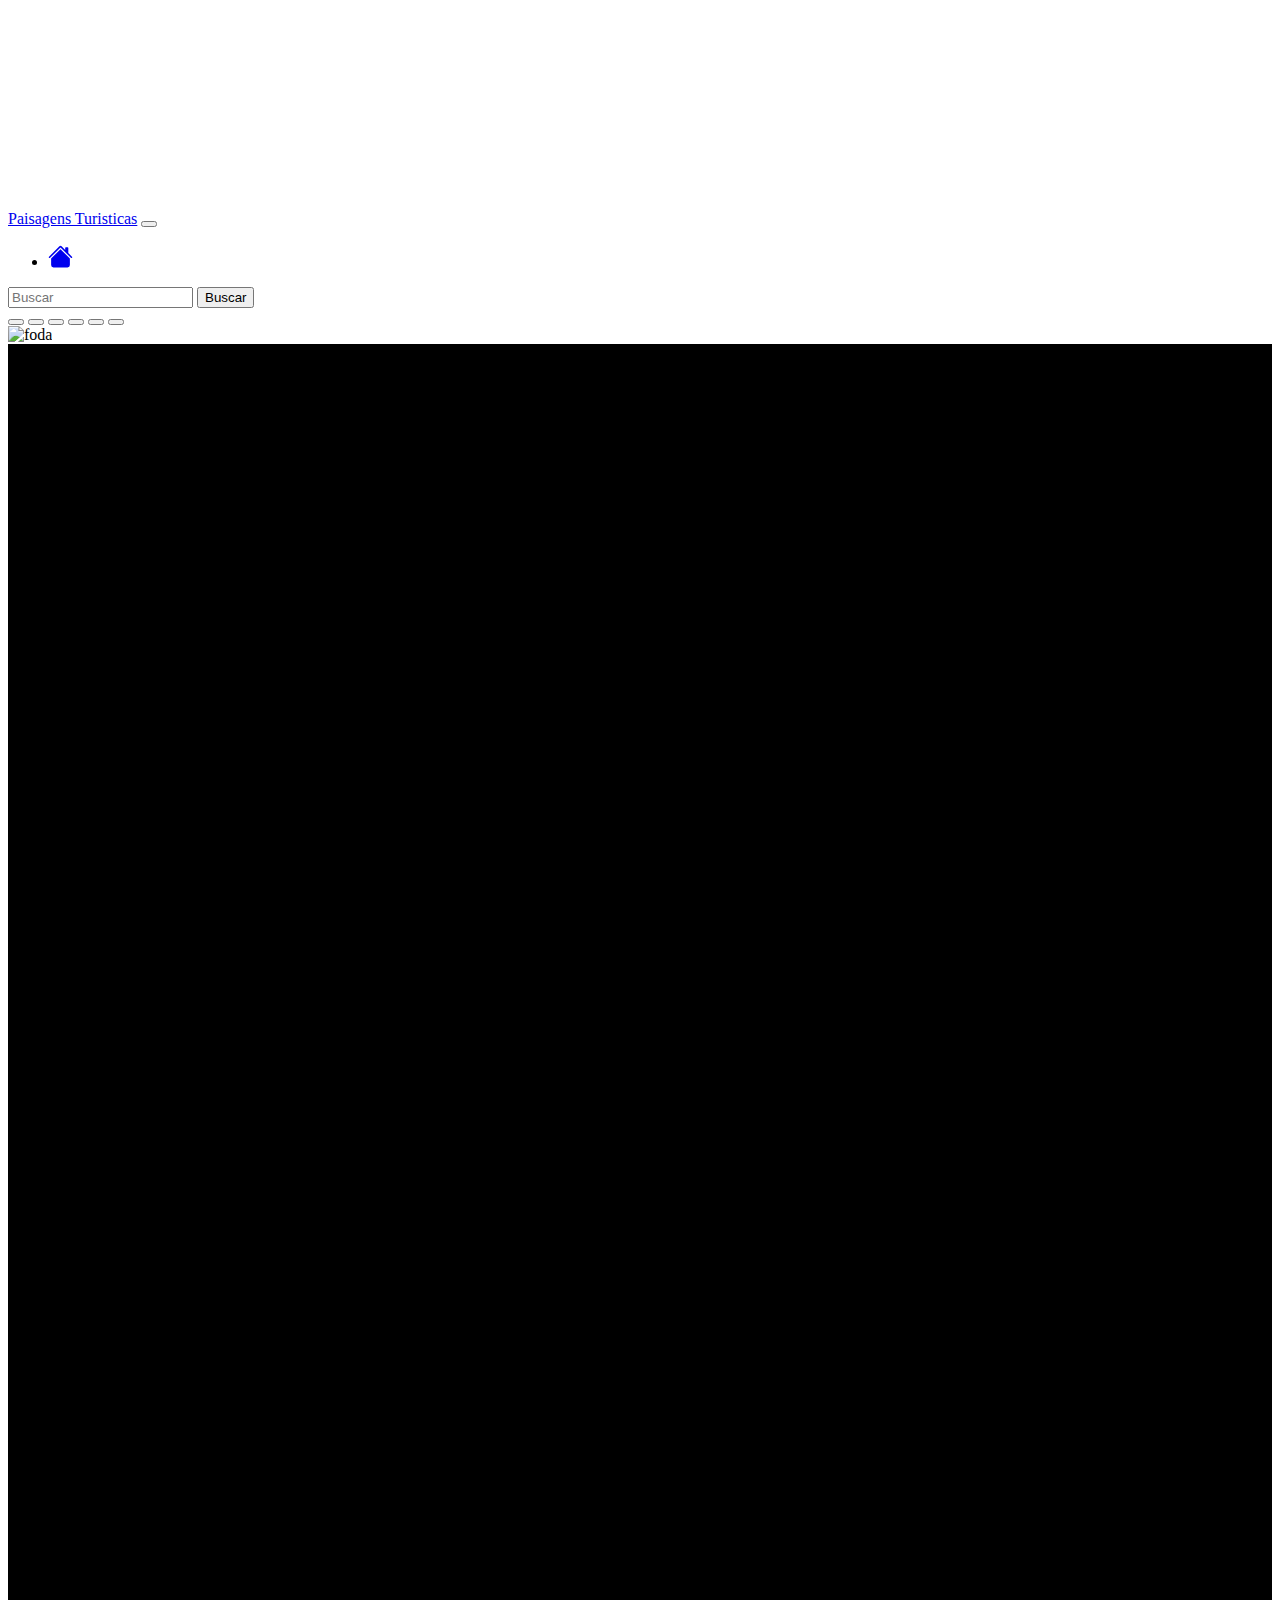
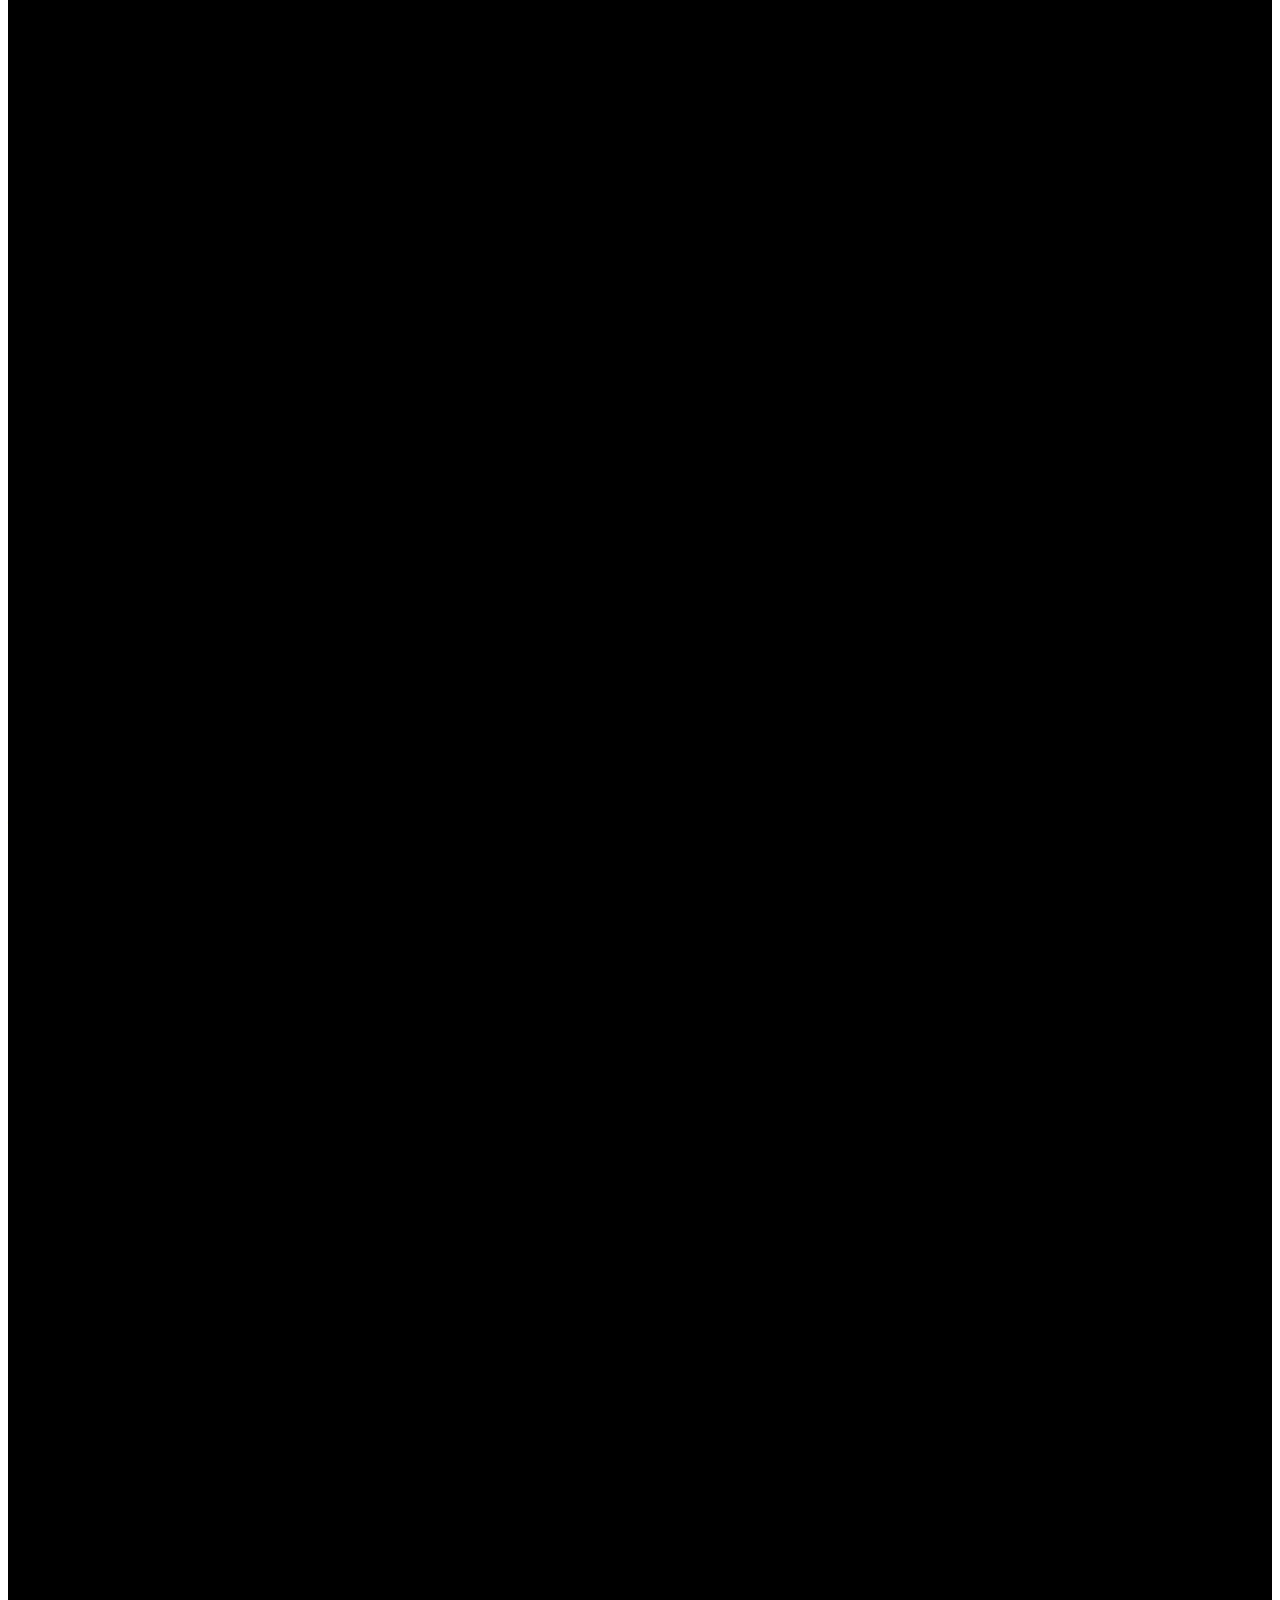
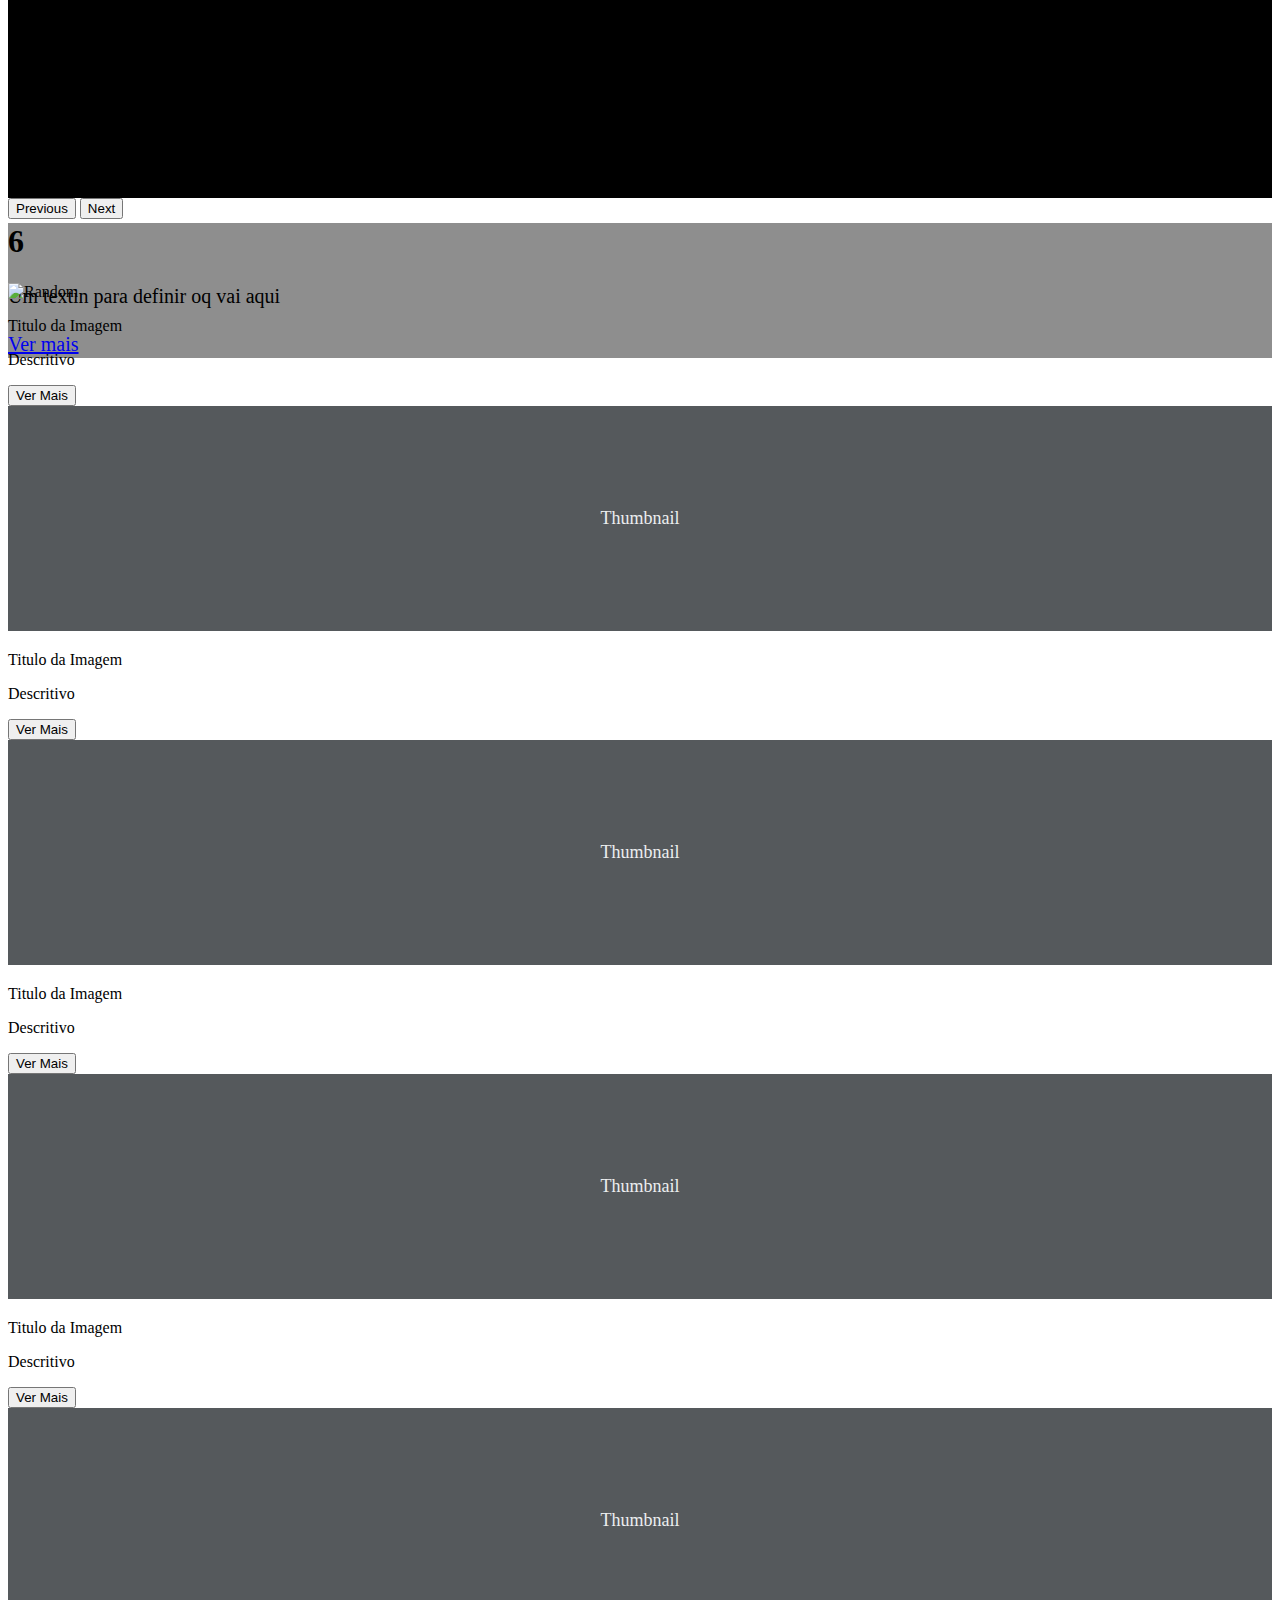
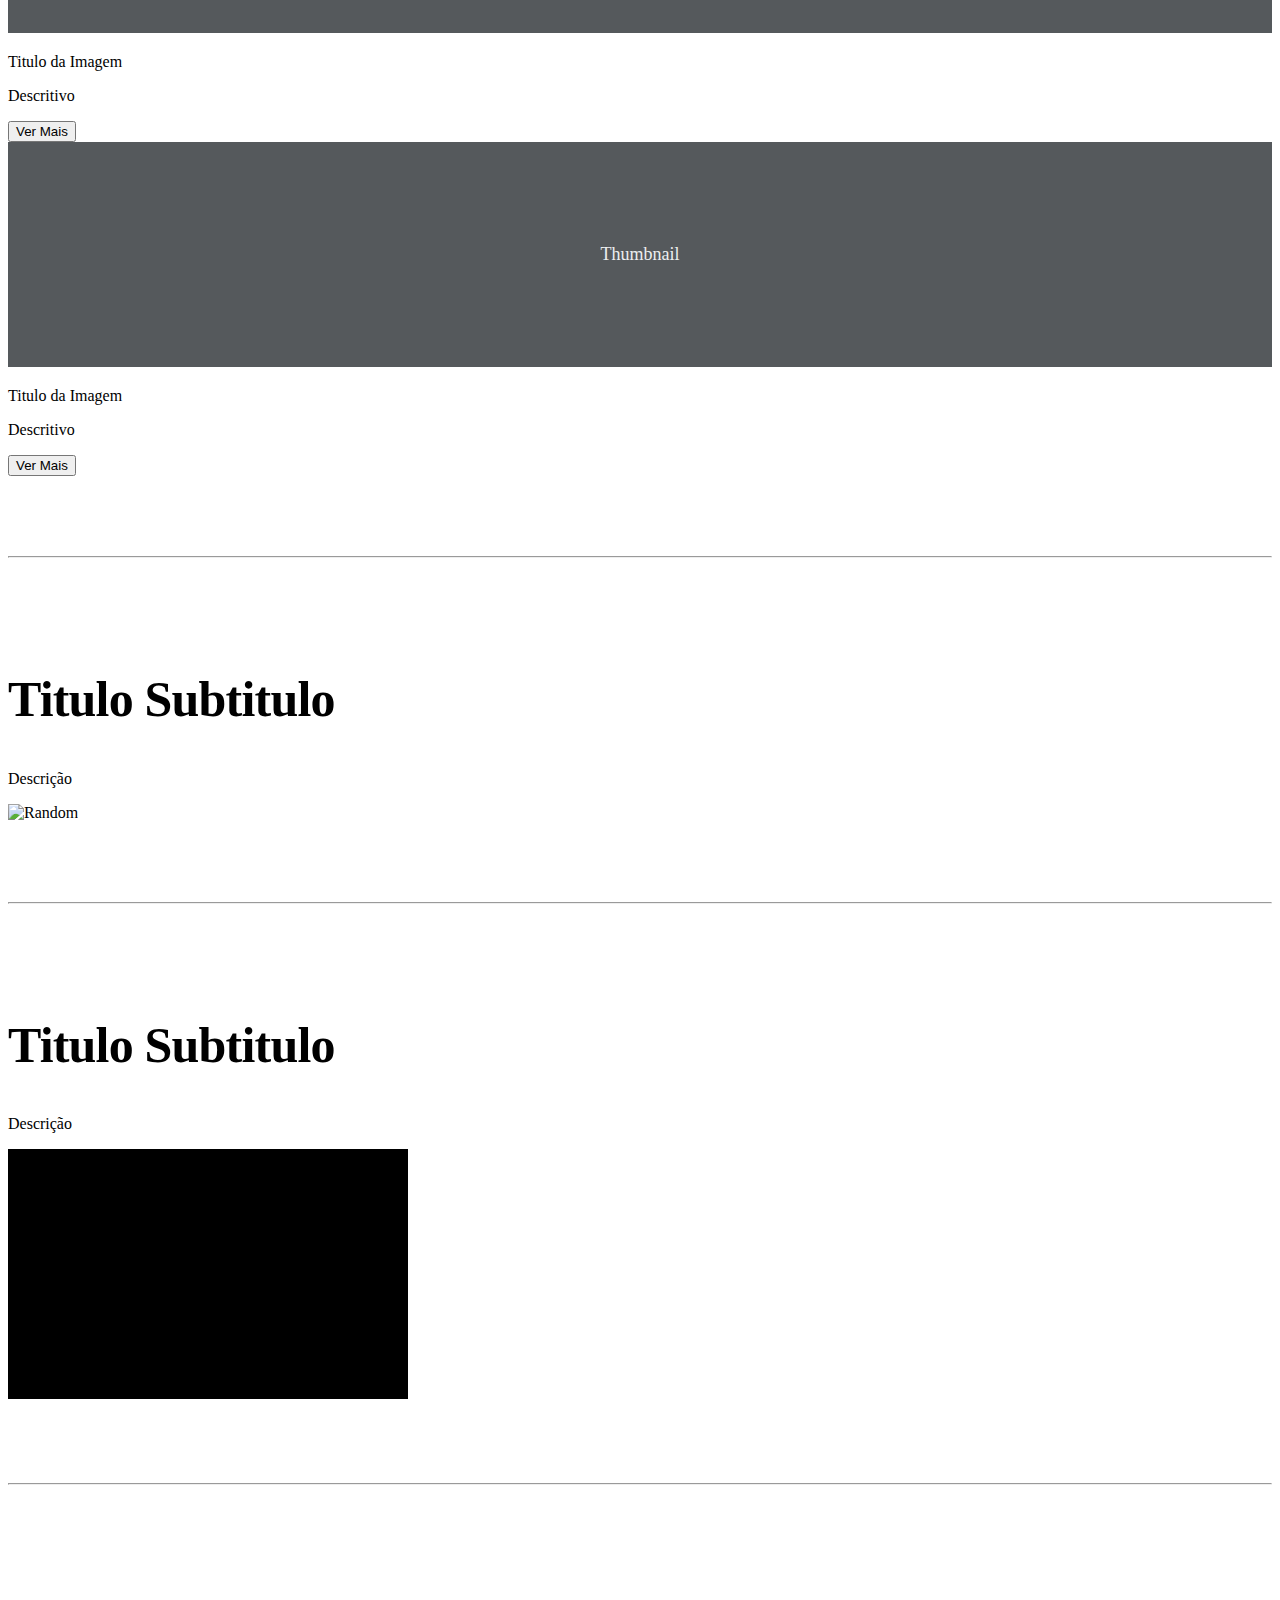
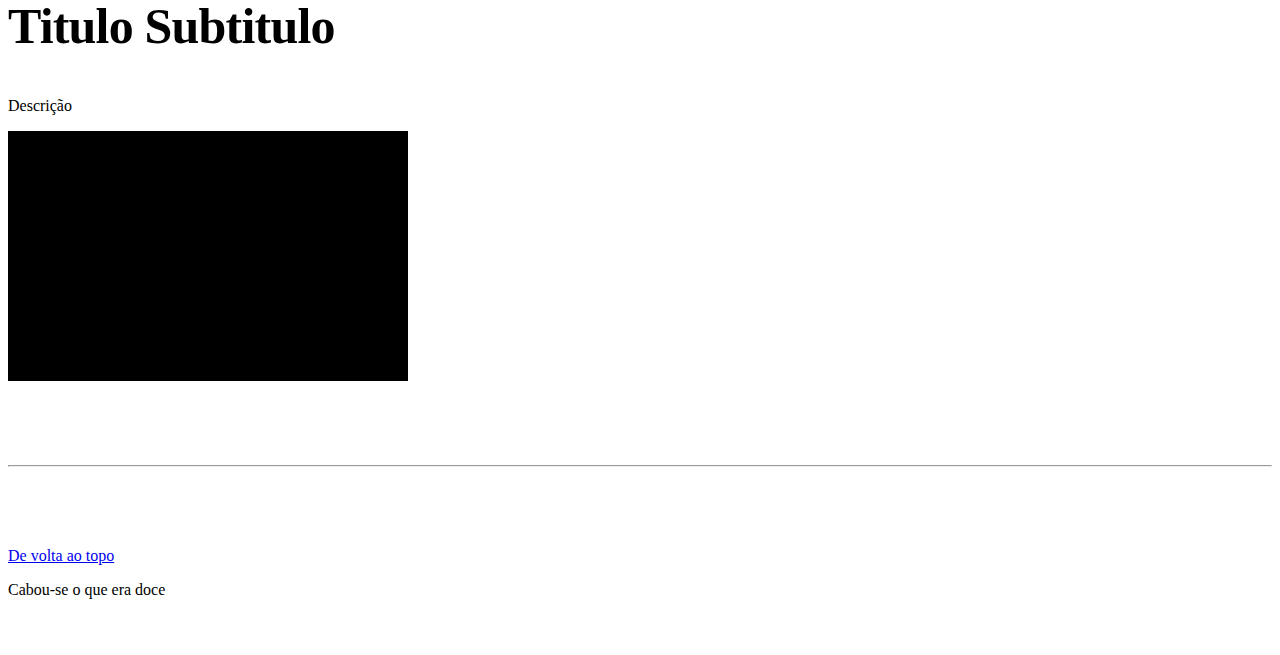
==== index.html @ 3bf76851 "Primeiro Commit" ====
<!doctype html>
<html lang="pt-br" data-bs-theme="auto">
  <head><script src="../assets/js/color-modes.js"></script>

    <meta charset="utf-8">
    <meta http-equiv="X-UA-Compatible" content="IE=edge">
    <meta name="viewport" content="width=device-width, initial-scale=1">
    <title>Belas Paisagens</title>

    <link href="https://cdn.jsdelivr.net/npm/bootstrap@5.3.2/dist/css/bootstrap.min.css" rel="stylesheet" integrity="sha384-T3c6CoIi6uLrA9TneNEoa7RxnatzjcDSCmG1MXxSR1GAsXEV/Dwwykc2MPK8M2HN" crossorigin="anonymous">
    <script src="https://cdn.jsdelivr.net/npm/bootstrap@5.3.2/dist/js/bootstrap.bundle.min.js" integrity="sha384-C6RzsynM9kWDrMNeT87bh95OGNyZPhcTNXj1NW7RuBCsyN/o0jlpcV8Qyq46cDfL" crossorigin="anonymous"></script>
    <link rel="canonical" href="https://getbootstrap.com/docs/5.3/examples/carousel/">
    <link rel="stylesheet" href="https://cdn.jsdelivr.net/npm/@docsearch/css@3">
    <link href="../assets/dist/css/bootstrap.min.css" rel="stylesheet">

    <style>
      .bd-placeholder-img {
        font-size: 1.125rem;
        text-anchor: middle;
        -webkit-user-select: none;
        -moz-user-select: none;
        user-select: none;
      }

      @media (min-width: 768px) {
        .bd-placeholder-img-lg {
          font-size: 3.5rem;
        }
      }

      .b-example-divider {
        width: 100%;
        height: 3rem;
        background-color: rgba(0, 0, 0, .1);
        border: solid rgba(0, 0, 0, .15);
        border-width: 1px 0;
        box-shadow: inset 0 .5em 1.5em rgba(0, 0, 0, .1), inset 0 .125em .5em rgba(0, 0, 0, .15);
      }

      .b-example-vr {
        flex-shrink: 0;
        width: 1.5rem;
        height: 100vh;
      }

      .bi {
        vertical-align: -.125em;
        fill: currentColor;
      }

      .nav-scroller {
        position: relative;
        z-index: 2;
        height: 2.75rem;
        overflow-y: hidden;
      }

      .nav-scroller .nav {
        display: flex;
        flex-wrap: nowrap;
        padding-bottom: 1rem;
        margin-top: -1px;
        overflow-x: auto;
        text-align: center;
        white-space: nowrap;
        -webkit-overflow-scrolling: touch;
      }

      .btn-bd-primary {
        --bd-violet-bg: #712cf9;
        --bd-violet-rgb: 112.520718, 44.062154, 249.437846;

        --bs-btn-font-weight: 600;
        --bs-btn-color: var(--bs-white);
        --bs-btn-bg: var(--bd-violet-bg);
        --bs-btn-border-color: var(--bd-violet-bg);
        --bs-btn-hover-color: var(--bs-white);
        --bs-btn-hover-bg: #6528e0;
        --bs-btn-hover-border-color: #6528e0;
        --bs-btn-focus-shadow-rgb: var(--bd-violet-rgb);
        --bs-btn-active-color: var(--bs-btn-hover-color);
        --bs-btn-active-bg: #5a23c8;
        --bs-btn-active-border-color: #5a23c8;
      }

      .bd-mode-toggle {
        z-index: 1500;
      }

      .bd-mode-toggle .dropdown-menu .active .bi {
        display: block !important;
      }
    </style>

    
    <!-- Custom styles for this template -->
    <link href="carousel.css" rel="stylesheet">
  </head>
  <body>
    <svg xmlns="http://www.w3.org/2000/svg" class="d-none">
      <symbol id="check2" viewBox="0 0 16 16">
        <path d="M13.854 3.646a.5.5 0 0 1 0 .708l-7 7a.5.5 0 0 1-.708 0l-3.5-3.5a.5.5 0 1 1 .708-.708L6.5 10.293l6.646-6.647a.5.5 0 0 1 .708 0z"/>
      </symbol>
      <symbol id="circle-half" viewBox="0 0 16 16">
        <path d="M8 15A7 7 0 1 0 8 1v14zm0 1A8 8 0 1 1 8 0a8 8 0 0 1 0 16z"/>
      </symbol>
      <symbol id="moon-stars-fill" viewBox="0 0 16 16">
        <path d="M6 .278a.768.768 0 0 1 .08.858 7.208 7.208 0 0 0-.878 3.46c0 4.021 3.278 7.277 7.318 7.277.527 0 1.04-.055 1.533-.16a.787.787 0 0 1 .81.316.733.733 0 0 1-.031.893A8.349 8.349 0 0 1 8.344 16C3.734 16 0 12.286 0 7.71 0 4.266 2.114 1.312 5.124.06A.752.752 0 0 1 6 .278z"/>
        <path d="M10.794 3.148a.217.217 0 0 1 .412 0l.387 1.162c.173.518.579.924 1.097 1.097l1.162.387a.217.217 0 0 1 0 .412l-1.162.387a1.734 1.734 0 0 0-1.097 1.097l-.387 1.162a.217.217 0 0 1-.412 0l-.387-1.162A1.734 1.734 0 0 0 9.31 6.593l-1.162-.387a.217.217 0 0 1 0-.412l1.162-.387a1.734 1.734 0 0 0 1.097-1.097l.387-1.162zM13.863.099a.145.145 0 0 1 .274 0l.258.774c.115.346.386.617.732.732l.774.258a.145.145 0 0 1 0 .274l-.774.258a1.156 1.156 0 0 0-.732.732l-.258.774a.145.145 0 0 1-.274 0l-.258-.774a1.156 1.156 0 0 0-.732-.732l-.774-.258a.145.145 0 0 1 0-.274l.774-.258c.346-.115.617-.386.732-.732L13.863.1z"/>
      </symbol>
      <symbol id="sun-fill" viewBox="0 0 16 16">
        <path d="M8 12a4 4 0 1 0 0-8 4 4 0 0 0 0 8zM8 0a.5.5 0 0 1 .5.5v2a.5.5 0 0 1-1 0v-2A.5.5 0 0 1 8 0zm0 13a.5.5 0 0 1 .5.5v2a.5.5 0 0 1-1 0v-2A.5.5 0 0 1 8 13zm8-5a.5.5 0 0 1-.5.5h-2a.5.5 0 0 1 0-1h2a.5.5 0 0 1 .5.5zM3 8a.5.5 0 0 1-.5.5h-2a.5.5 0 0 1 0-1h2A.5.5 0 0 1 3 8zm10.657-5.657a.5.5 0 0 1 0 .707l-1.414 1.415a.5.5 0 1 1-.707-.708l1.414-1.414a.5.5 0 0 1 .707 0zm-9.193 9.193a.5.5 0 0 1 0 .707L3.05 13.657a.5.5 0 0 1-.707-.707l1.414-1.414a.5.5 0 0 1 .707 0zm9.193 2.121a.5.5 0 0 1-.707 0l-1.414-1.414a.5.5 0 0 1 .707-.707l1.414 1.414a.5.5 0 0 1 0 .707zM4.464 4.465a.5.5 0 0 1-.707 0L2.343 3.05a.5.5 0 1 1 .707-.707l1.414 1.414a.5.5 0 0 1 0 .708z"/>
      </symbol>
    </svg>

<header data-bs-theme="dark">
  <nav class="navbar navbar-expand-md navbar-dark fixed-top bg-dark">
    <div class="container-fluid">
      <a class="navbar-brand" href="#">Paisagens Turisticas</a>
      <button class="navbar-toggler" type="button" data-bs-toggle="collapse" data-bs-target="#navbarCollapse" aria-controls="navbarCollapse" aria-expanded="false" aria-label="Toggle navigation">
        <span class="navbar-toggler-icon"></span>
      </button>
      <div class="collapse navbar-collapse" id="navbarCollapse">
        <ul class="navbar-nav me-auto mb-2 mb-md-0">
          <li class="nav-item">
            <a class="nav-link active" aria-current="page" href="#"><svg xmlns="http://www.w3.org/2000/svg" width="25" height="25" fill="currentColor" class="bi bi-house-fill" viewBox="0 0 16 16">
              <path d="M8.707 1.5a1 1 0 0 0-1.414 0L.646 8.146a.5.5 0 0 0 .708.708L8 2.207l6.646 6.647a.5.5 0 0 0 .708-.708L13 5.793V2.5a.5.5 0 0 0-.5-.5h-1a.5.5 0 0 0-.5.5v1.293z"/>
              <path d="m8 3.293 6 6V13.5a1.5 1.5 0 0 1-1.5 1.5h-9A1.5 1.5 0 0 1 2 13.5V9.293z"/> <!-- Home Icon -->
            </svg></a>
          </li>
        </ul>
        <form class="d-flex" role="search">
          <input class="form-control me-2" type="search" placeholder="Buscar" aria-label="Buscar">
          <button class="btn btn-outline-success" type="submit">Buscar</button>
        </form>
      </div>
    </div>
  </nav>
</header>

<main>

  <div id="myCarousel" class="carousel slide mb-6" data-bs-ride="carousel">
    <div class="carousel-indicators">
      <button type="button" data-bs-target="#myCarousel" data-bs-slide-to="0" class="active" aria-current="true" aria-label="Slide 1"></button>
      <button type="button" data-bs-target="#myCarousel" data-bs-slide-to="1" aria-label="Slide 2"></button>
      <button type="button" data-bs-target="#myCarousel" data-bs-slide-to="2" aria-label="Slide 3"></button>
      <button type="button" data-bs-target="#myCarousel" data-bs-slide-to="3" aria-label="Slide 4"></button>
      <button type="button" data-bs-target="#myCarousel" data-bs-slide-to="4" aria-label="Slide 5"></button>
      <button type="button" data-bs-target="#myCarousel" data-bs-slide-to="5" aria-label="Slide 6"></button>
    </div>
    <div class="carousel-inner">
      <div class="carousel-item active">
        <img src="https://w0.peakpx.com/wallpaper/308/447/HD-wallpaper-paisagem-preto-branco-natureza-branco-preto-luz-montanha.jpg" alt="foda" width="100%" height="100%">
        <svg class="bd-placeholder-img" width="100%" height="100%" xmlns="http://www.w3.org/2000/svg" aria-hidden="true" preserveAspectRatio="xMidYMid slice" focusable="false"><rect width="100%" height="100%" fill="var(--bs-secondary-color)"/></svg>
        <div class="container">
          <div class="carousel-caption text-start">
            <h1>1</h1>
            <p class="opacity-75">Um textin para definir oq vai aqui</p>
            <p><a class="btn btn-lg btn-primary" href="page1.html">Ver mais</a></p>
          </div>
        </div>
      </div>
      <div class="carousel-item">
        <svg class="bd-placeholder-img" width="100%" height="100%" xmlns="http://www.w3.org/2000/svg" aria-hidden="true" preserveAspectRatio="xMidYMid slice" focusable="false"><rect width="100%" height="100%" fill="var(--bs-secondary-color)"/></svg>
        <div class="container">
          <div class="carousel-caption text-end">
            <h1>2</h1>
            <p class="opacity-75">Um textin para definir oq vai aqui</p>
            <p><a class="btn btn-lg btn-primary" href="#">Ver mais</a></p>
          </div>
        </div>
      </div>
      <div class="carousel-item">
        <svg class="bd-placeholder-img" width="100%" height="100%" xmlns="http://www.w3.org/2000/svg" aria-hidden="true" preserveAspectRatio="xMidYMid slice" focusable="false"><rect width="100%" height="100%" fill="var(--bs-secondary-color)"/></svg>
        <div class="container">
          <div class="carousel-caption text-start">
            <h1>3</h1>
            <p class="opacity-75">Um textin para definir oq vai aqui</p>
            <p><a class="btn btn-lg btn-primary" href="#">Ver mais</a></p>
          </div>
        </div>
      </div>
      <div class="carousel-item">
        <svg class="bd-placeholder-img" width="100%" height="100%" xmlns="http://www.w3.org/2000/svg" aria-hidden="true" preserveAspectRatio="xMidYMid slice" focusable="false"><rect width="100%" height="100%" fill="var(--bs-secondary-color)"/></svg>
        <div class="container">
          <div class="carousel-caption text-end">
            <h1>4</h1>
            <p class="opacity-75">Um textin para definir oq vai aqui</p>
            <p><a class="btn btn-lg btn-primary" href="#">Ver mais</a></p>
          </div>
        </div>
      </div>
      <div class="carousel-item">
        <svg class="bd-placeholder-img" width="100%" height="100%" xmlns="http://www.w3.org/2000/svg" aria-hidden="true" preserveAspectRatio="xMidYMid slice" focusable="false"><rect width="100%" height="100%" fill="var(--bs-secondary-color)"/></svg>
        <div class="container">
          <div class="carousel-caption text-start">
            <h1>5</h1>
            <p class="opacity-75">Um textin para definir oq vai aqui</p>
            <p><a class="btn btn-lg btn-primary" href="#">Ver mais</a></p>
          </div>
        </div>
      </div>
      <div class="carousel-item">
        <svg class="bd-placeholder-img" width="100%" height="100%" xmlns="http://www.w3.org/2000/svg" aria-hidden="true" preserveAspectRatio="xMidYMid slice" focusable="false"><rect width="100%" height="100%" fill="var(--bs-secondary-color)"/></svg>
        <div class="container">
          <div class="carousel-caption text-end">
            <h1>6</h1>
            <p class="opacity-75">Um textin para definir oq vai aqui</p>
            <p><a class="btn btn-lg btn-primary" href="#">Ver mais</a></p>
          </div>
        </div>
      </div>
    </div>
    <button class="carousel-control-prev" type="button" data-bs-target="#myCarousel" data-bs-slide="prev">
      <span class="carousel-control-prev-icon" aria-hidden="true"></span>
      <span class="visually-hidden">Previous</span>
    </button>
    <button class="carousel-control-next" type="button" data-bs-target="#myCarousel" data-bs-slide="next">
      <span class="carousel-control-next-icon" aria-hidden="true"></span>
      <span class="visually-hidden">Next</span>
    </button>
  </div>


  <!-- Blocos e Destaques
  ================================================== -->
  <!-- Wrap the rest of the page in another container to center all the content. -->

  <div class="container marketing">

    <!-- Blocos -->
    <div class="album py-5 bg-body-tertiary">
      <div class="container">
  
        <div class="row row-cols-1 row-cols-sm-2 row-cols-md-3 g-3">
          <div class="col">
            <div class="card shadow-sm">
              <img src="https://w0.peakpx.com/wallpaper/308/447/HD-wallpaper-paisagem-preto-branco-natureza-branco-preto-luz-montanha.jpg" alt="Random" width="100%" height="225">
              <div class="card-body">
                <p class="card-title">Titulo da Imagem</p>
                <p class="card-text">Descritivo</p>
                <div class="d-flex justify-content-between align-items-center">
                  <div class="btn-group">
                    <button type="button" class="btn btn-sm btn-outline-secondary">Ver Mais</button>
                  </div>
                </div>
              </div>
            </div>
          </div>
          <div class="col">
            <div class="card shadow-sm">
              <svg class="bd-placeholder-img card-img-top" width="100%" height="225" xmlns="http://www.w3.org/2000/svg" role="img" aria-label="Placeholder: Thumbnail" preserveAspectRatio="xMidYMid slice" focusable="false"><title>Placeholder</title><rect width="100%" height="100%" fill="#55595c"/><text x="50%" y="50%" fill="#eceeef" dy=".3em">Thumbnail</text></svg>
              <div class="card-body">
                <p class="card-title">Titulo da Imagem</p>
                <p class="card-text">Descritivo</p>
                <div class="d-flex justify-content-between align-items-center">
                  <div class="btn-group">
                    <button type="button" class="btn btn-sm btn-outline-secondary">Ver Mais</button>
                  </div>
                </div>
              </div>
            </div>
          </div>
          <div class="col">
            <div class="card shadow-sm">
              <svg class="bd-placeholder-img card-img-top" width="100%" height="225" xmlns="http://www.w3.org/2000/svg" role="img" aria-label="Placeholder: Thumbnail" preserveAspectRatio="xMidYMid slice" focusable="false"><title>Placeholder</title><rect width="100%" height="100%" fill="#55595c"/><text x="50%" y="50%" fill="#eceeef" dy=".3em">Thumbnail</text></svg>
              <div class="card-body">
                <p class="card-title">Titulo da Imagem</p>
                <p class="card-text">Descritivo</p>
                <div class="d-flex justify-content-between align-items-center">
                  <div class="btn-group">
                    <button type="button" class="btn btn-sm btn-outline-secondary">Ver Mais</button>
                  </div>
                </div>
              </div>
            </div>
          </div>
  
          <div class="col">
            <div class="card shadow-sm">
              <svg class="bd-placeholder-img card-img-top" width="100%" height="225" xmlns="http://www.w3.org/2000/svg" role="img" aria-label="Placeholder: Thumbnail" preserveAspectRatio="xMidYMid slice" focusable="false"><title>Placeholder</title><rect width="100%" height="100%" fill="#55595c"/><text x="50%" y="50%" fill="#eceeef" dy=".3em">Thumbnail</text></svg>
              <div class="card-body">
                <p class="card-title">Titulo da Imagem</p>
                <p class="card-text">Descritivo</p>
                <div class="d-flex justify-content-between align-items-center">
                  <div class="btn-group">
                    <button type="button" class="btn btn-sm btn-outline-secondary">Ver Mais</button>
                  </div>
                </div>
              </div>
            </div>
          </div>
          <div class="col">
            <div class="card shadow-sm">
              <svg class="bd-placeholder-img card-img-top" width="100%" height="225" xmlns="http://www.w3.org/2000/svg" role="img" aria-label="Placeholder: Thumbnail" preserveAspectRatio="xMidYMid slice" focusable="false"><title>Placeholder</title><rect width="100%" height="100%" fill="#55595c"/><text x="50%" y="50%" fill="#eceeef" dy=".3em">Thumbnail</text></svg>
              <div class="card-body">
                <p class="card-title">Titulo da Imagem</p>
                <p class="card-text">Descritivo</p>
                <div class="d-flex justify-content-between align-items-center">
                  <div class="btn-group">
                    <button type="button" class="btn btn-sm btn-outline-secondary">Ver Mais</button>
                  </div>
                </div>
              </div>
            </div>
          </div>
          <div class="col">
            <div class="card shadow-sm">
              <svg class="bd-placeholder-img card-img-top" width="100%" height="225" xmlns="http://www.w3.org/2000/svg" role="img" aria-label="Placeholder: Thumbnail" preserveAspectRatio="xMidYMid slice" focusable="false"><title>Placeholder</title><rect width="100%" height="100%" fill="#55595c"/><text x="50%" y="50%" fill="#eceeef" dy=".3em">Thumbnail</text></svg>
              <div class="card-body">
                <p class="card-title">Titulo da Imagem</p>
                <p class="card-text">Descritivo</p>
                <div class="d-flex justify-content-between align-items-center">
                  <div class="btn-group">
                    <button type="button" class="btn btn-sm btn-outline-secondary">Ver Mais</button>
                  </div>
                </div>
              </div>
            </div>
          </div>
          
        </div>
      </div>
    </div>

    <!-- /Fim dos Blocos -->

    <!-- Destaques -->

    <hr class="featurette-divider">

    <div class="row featurette">
      <div class="col-md-7">
        <h2 class="featurette-heading fw-normal lh-1">Titulo <span class="text-body-secondary">Subtitulo</span></h2>
        <p class="lead">Descrição</p>
      </div>
      <div class="col-md-5">
        <img src="https://w0.peakpx.com/wallpaper/308/447/HD-wallpaper-paisagem-preto-branco-natureza-branco-preto-luz-montanha.jpg" alt="Random" width="400" height="250">
      </div>
    </div>

    <hr class="featurette-divider">

    <div class="row featurette">
      <div class="col-md-7">
        <h2 class="featurette-heading fw-normal lh-1">Titulo <span class="text-body-secondary">Subtitulo</span></h2>
        <p class="lead">Descrição</p>
      </div>
      <div class="col-md-5 order-md-1">
        <svg class="bd-placeholder-img bd-placeholder-img-lg featurette-image img-fluid mx-auto" width="400" height="250" xmlns="http://www.w3.org/2000/svg" role="img" aria-label="Placeholder: 500x500" preserveAspectRatio="xMidYMid slice" focusable="false"><title>Placeholder</title><rect width="100%" height="100%" fill="var(--bs-secondary-bg)"/><text x="50%" y="50%" fill="var(--bs-secondary-color)" dy=".3em">500x500</text></svg>
      </div>
    </div>

    <hr class="featurette-divider">

    <div class="row featurette">
      <div class="col-md-7">
        <h2 class="featurette-heading fw-normal lh-1">Titulo <span class="text-body-secondary">Subtitulo</span></h2>
        <p class="lead">Descrição</p>
      </div>
      <div class="col-md-5">
        <svg class="bd-placeholder-img bd-placeholder-img-lg featurette-image img-fluid mx-auto" width="400" height="250" xmlns="http://www.w3.org/2000/svg" role="img" aria-label="Placeholder: 500x500" preserveAspectRatio="xMidYMid slice" focusable="false"><title>Placeholder</title><rect width="100%" height="100%" fill="var(--bs-secondary-bg)"/><text x="50%" y="50%" fill="var(--bs-secondary-color)" dy=".3em">500x500</text></svg>
      </div>
    </div>

    <hr class="featurette-divider">

    <!-- /Fim dos Destaques -->

  </div><!-- /.container -->


  <!-- FOOTER -->
  <footer class="container">
    <p class="float-end"><a href="#">De volta ao topo</a></p>
    Cabou-se o que era doce
  </footer>
</main>
<script src="../assets/dist/js/bootstrap.bundle.min.js"></script>

    </body>
</html>
---- carousel.css ----
/* GLOBAL STYLES
-------------------------------------------------- */
/* Padding below the footer and lighter body text */

body {
  padding-top: 3rem;
  padding-bottom: 3rem;
  color: rgb(var(--bs-tertiary-color-rgb));
}


/* CUSTOMIZE THE CAROUSEL
-------------------------------------------------- */

/* Carousel base class */
.carousel {
  margin-bottom: 4rem;
}
/* Since positioning the image, we need to help out the caption */
.carousel-caption {
  bottom: 3rem;
  z-index: 10;
  background-color: #3131318c;
}

/* Declare heights because of positioning of img element */
.carousel-item {
  height: 32rem;
}


/* MARKETING CONTENT
-------------------------------------------------- */

/* Center align the text within the three columns below the carousel */
.marketing .col-lg-4 {
  margin-bottom: 1.5rem;
  text-align: center;
}
/* rtl:begin:ignore */
.marketing .col-lg-4 p {
  margin-right: .75rem;
  margin-left: .75rem;
}
/* rtl:end:ignore */


/* Featurettes
------------------------- */

.featurette-divider {
  margin: 5rem 0; /* Space out the Bootstrap <hr> more */
}

/* Thin out the marketing headings */
/* rtl:begin:remove */
.featurette-heading {
  letter-spacing: -.05rem;
}

/* rtl:end:remove */

/* RESPONSIVE CSS
-------------------------------------------------- */

@media (min-width: 40em) {
  /* Bump up size of carousel content */
  .carousel-caption p {
    margin-bottom: 1.25rem;
    font-size: 1.25rem;
    line-height: 1.4;
  }

  .featurette-heading {
    font-size: 50px;
  }
}

@media (min-width: 62em) {
  .featurette-heading {
    margin-top: 7rem;
  }
}
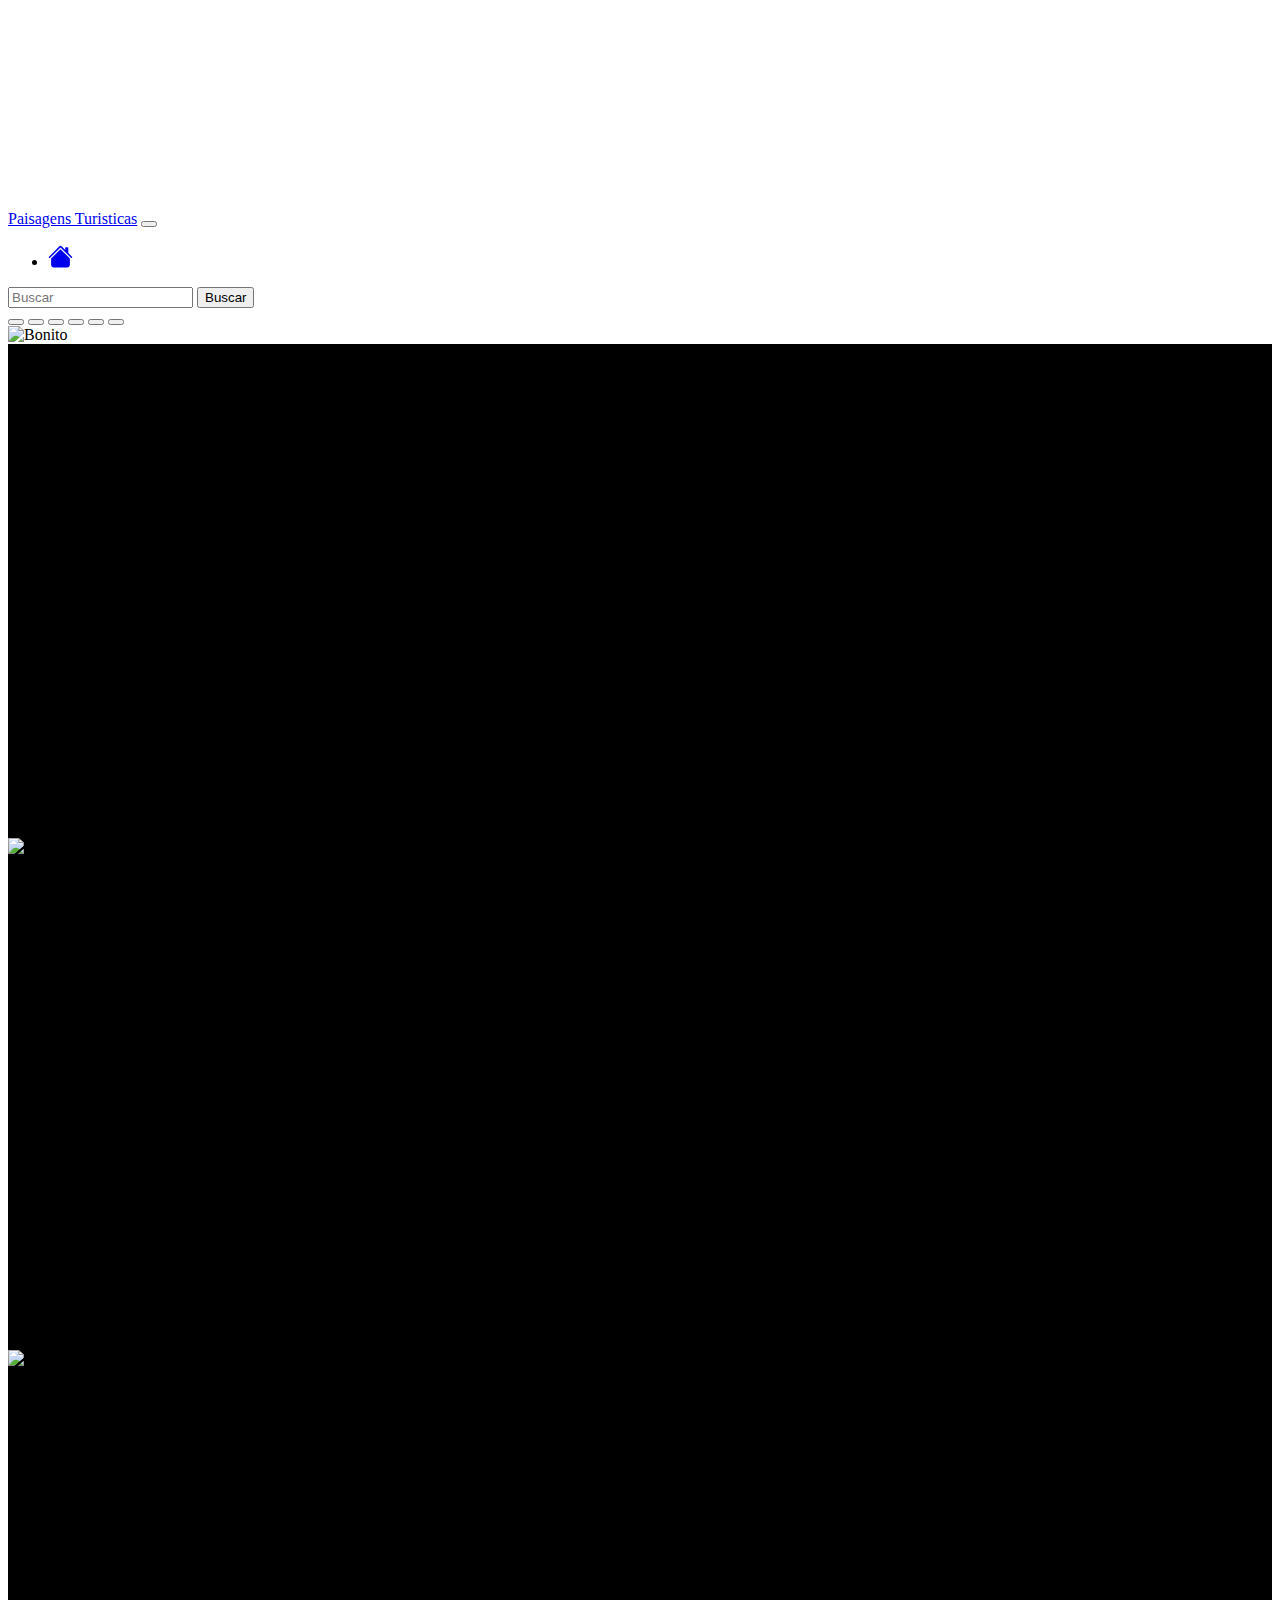
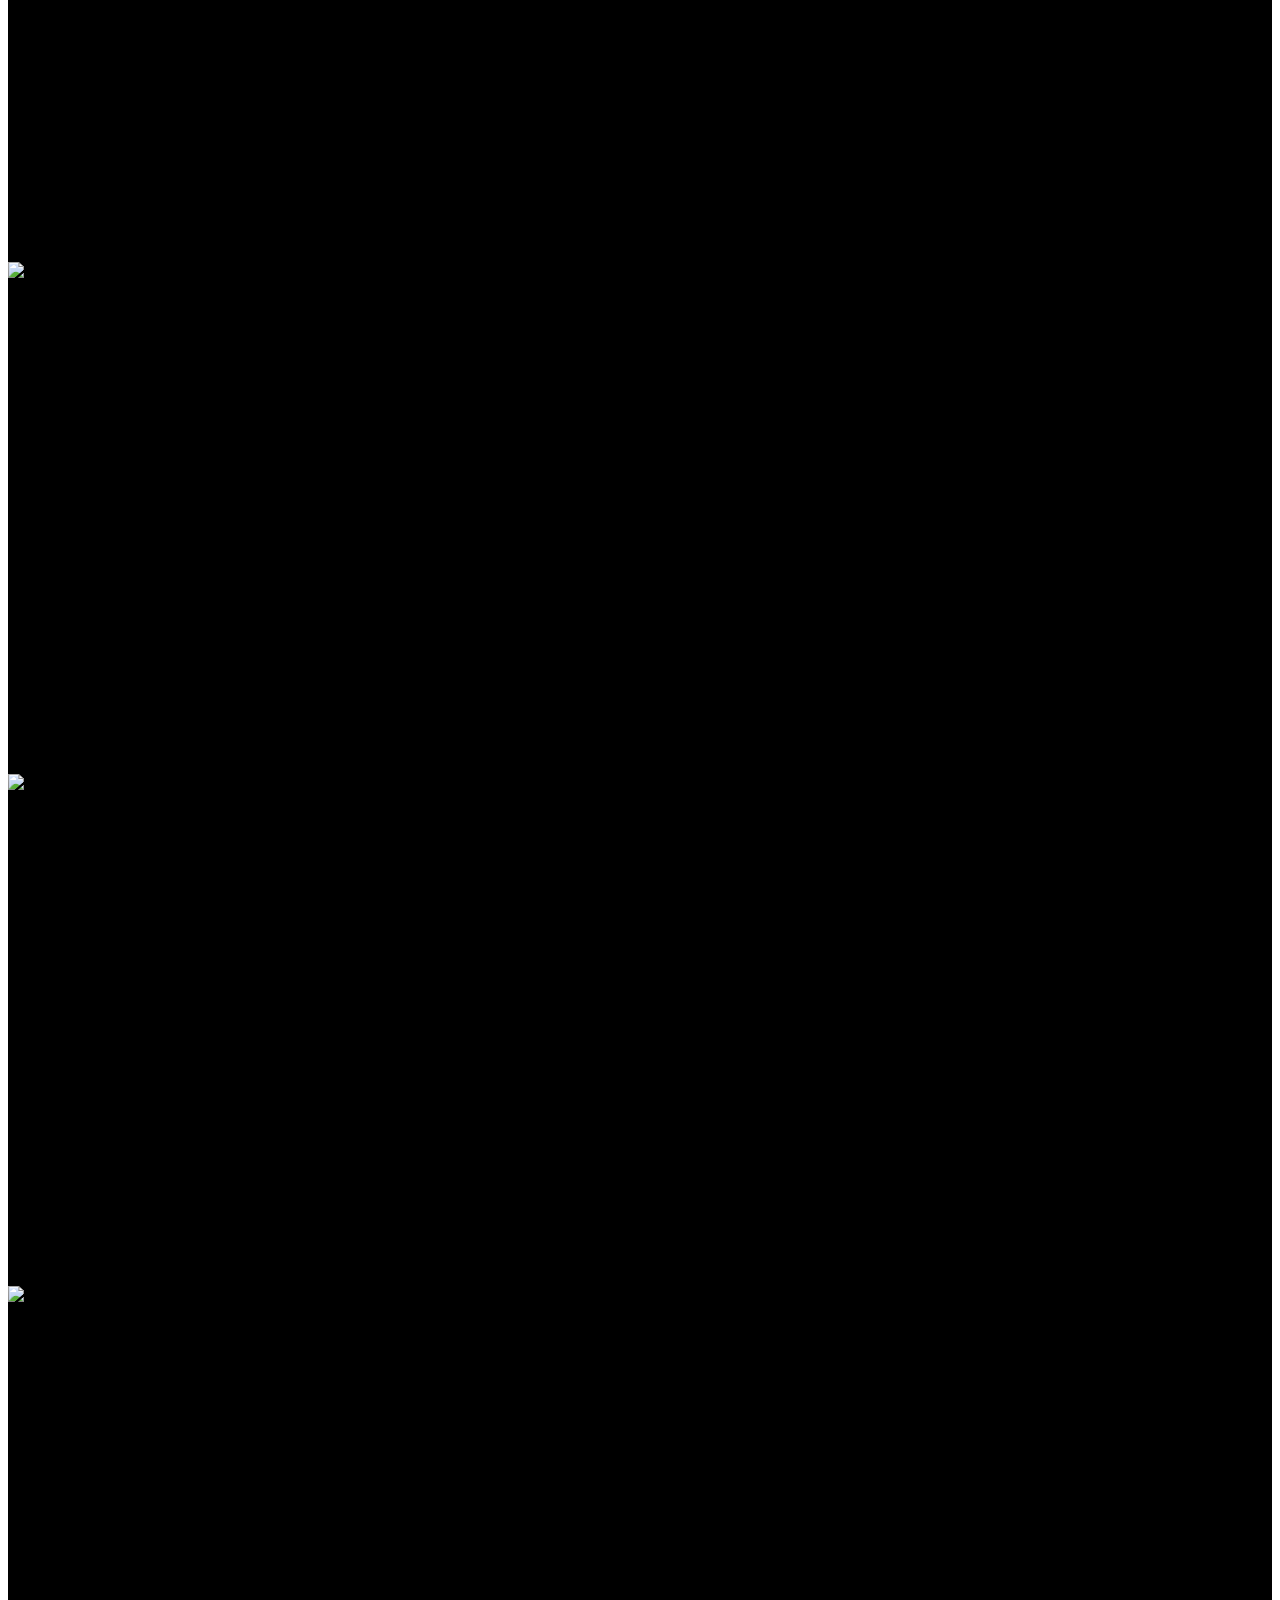
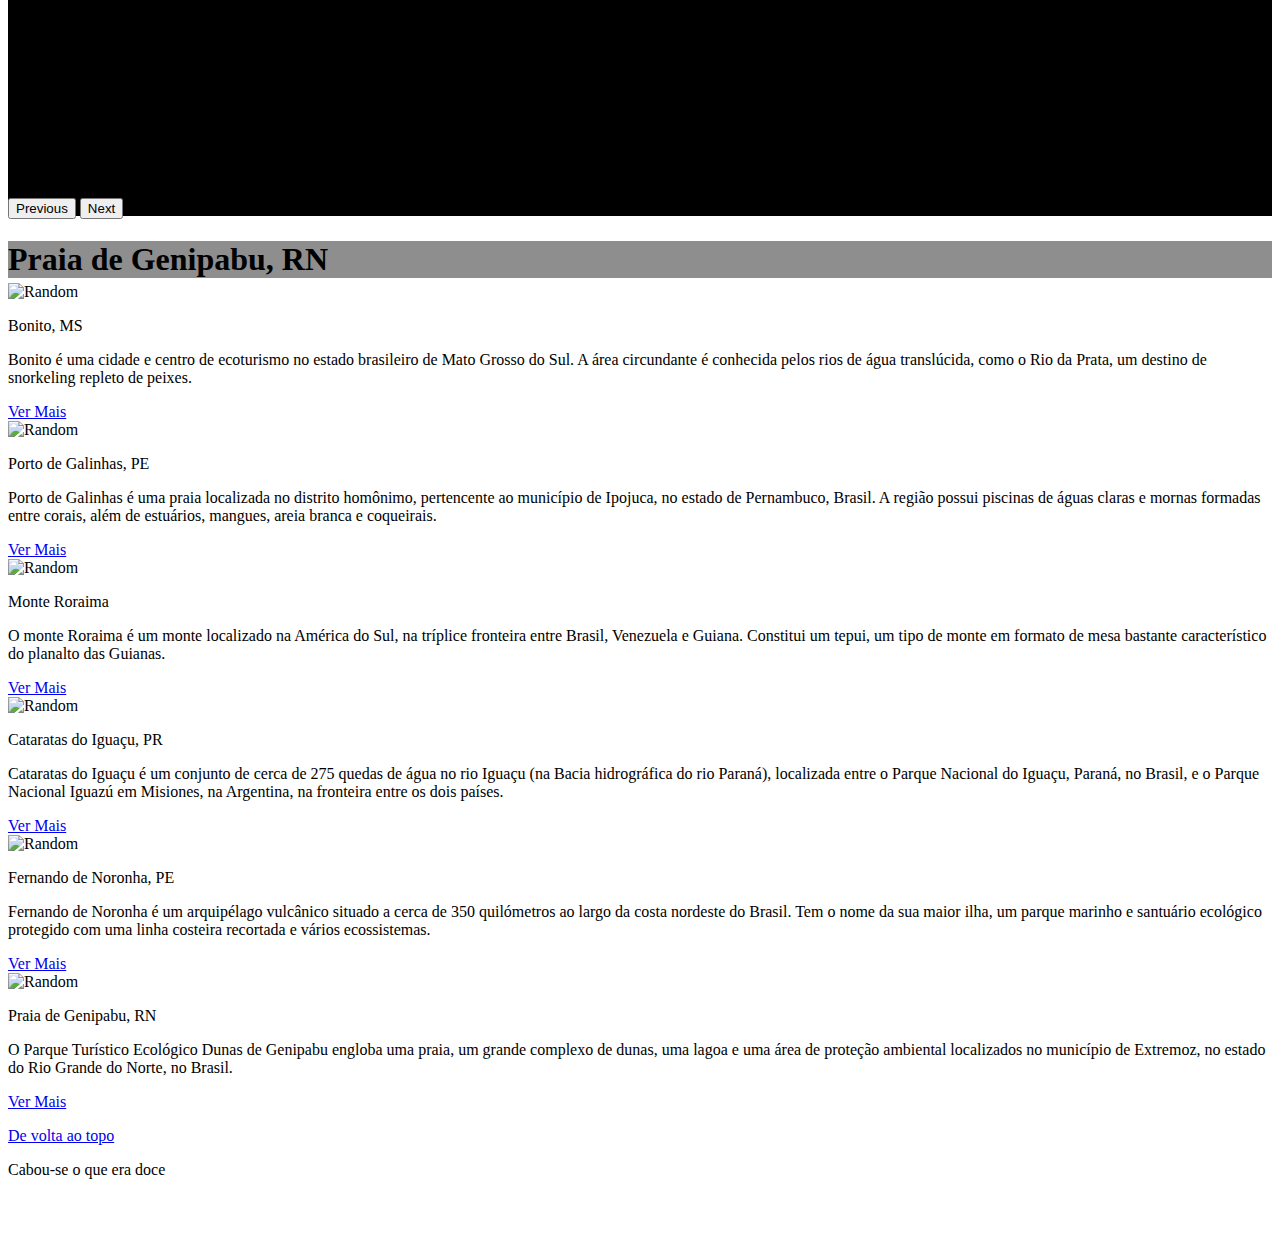
==== commit a9c84d49: "Segundo Commit" ====
--- a/index.html
+++ b/index.html
@@ -151,63 +151,56 @@
     </div>
     <div class="carousel-inner">
       <div class="carousel-item active">
-        <img src="https://w0.peakpx.com/wallpaper/308/447/HD-wallpaper-paisagem-preto-branco-natureza-branco-preto-luz-montanha.jpg" alt="foda" width="100%" height="100%">
-        <svg class="bd-placeholder-img" width="100%" height="100%" xmlns="http://www.w3.org/2000/svg" aria-hidden="true" preserveAspectRatio="xMidYMid slice" focusable="false"><rect width="100%" height="100%" fill="var(--bs-secondary-color)"/></svg>
-        <div class="container">
-          <div class="carousel-caption text-start">
-            <h1>1</h1>
-            <p class="opacity-75">Um textin para definir oq vai aqui</p>
-            <p><a class="btn btn-lg btn-primary" href="page1.html">Ver mais</a></p>
-          </div>
-        </div>
-      </div>
-      <div class="carousel-item">
-        <svg class="bd-placeholder-img" width="100%" height="100%" xmlns="http://www.w3.org/2000/svg" aria-hidden="true" preserveAspectRatio="xMidYMid slice" focusable="false"><rect width="100%" height="100%" fill="var(--bs-secondary-color)"/></svg>
-        <div class="container">
-          <div class="carousel-caption text-end">
-            <h1>2</h1>
-            <p class="opacity-75">Um textin para definir oq vai aqui</p>
-            <p><a class="btn btn-lg btn-primary" href="#">Ver mais</a></p>
-          </div>
-        </div>
-      </div>
-      <div class="carousel-item">
-        <svg class="bd-placeholder-img" width="100%" height="100%" xmlns="http://www.w3.org/2000/svg" aria-hidden="true" preserveAspectRatio="xMidYMid slice" focusable="false"><rect width="100%" height="100%" fill="var(--bs-secondary-color)"/></svg>
-        <div class="container">
-          <div class="carousel-caption text-start">
-            <h1>3</h1>
-            <p class="opacity-75">Um textin para definir oq vai aqui</p>
-            <p><a class="btn btn-lg btn-primary" href="#">Ver mais</a></p>
-          </div>
-        </div>
-      </div>
-      <div class="carousel-item">
-        <svg class="bd-placeholder-img" width="100%" height="100%" xmlns="http://www.w3.org/2000/svg" aria-hidden="true" preserveAspectRatio="xMidYMid slice" focusable="false"><rect width="100%" height="100%" fill="var(--bs-secondary-color)"/></svg>
-        <div class="container">
-          <div class="carousel-caption text-end">
-            <h1>4</h1>
-            <p class="opacity-75">Um textin para definir oq vai aqui</p>
-            <p><a class="btn btn-lg btn-primary" href="#">Ver mais</a></p>
-          </div>
-        </div>
-      </div>
-      <div class="carousel-item">
-        <svg class="bd-placeholder-img" width="100%" height="100%" xmlns="http://www.w3.org/2000/svg" aria-hidden="true" preserveAspectRatio="xMidYMid slice" focusable="false"><rect width="100%" height="100%" fill="var(--bs-secondary-color)"/></svg>
-        <div class="container">
-          <div class="carousel-caption text-start">
-            <h1>5</h1>
-            <p class="opacity-75">Um textin para definir oq vai aqui</p>
-            <p><a class="btn btn-lg btn-primary" href="#">Ver mais</a></p>
-          </div>
-        </div>
-      </div>
-      <div class="carousel-item">
-        <svg class="bd-placeholder-img" width="100%" height="100%" xmlns="http://www.w3.org/2000/svg" aria-hidden="true" preserveAspectRatio="xMidYMid slice" focusable="false"><rect width="100%" height="100%" fill="var(--bs-secondary-color)"/></svg>
-        <div class="container">
-          <div class="carousel-caption text-end">
-            <h1>6</h1>
-            <p class="opacity-75">Um textin para definir oq vai aqui</p>
-            <p><a class="btn btn-lg btn-primary" href="#">Ver mais</a></p>
+        <img src="https://images.squarespace-cdn.com/content/v1/628cdf23e74da0654141fc99/1663277918687-UQA5DRNPSNTGLVE8DMYJ/passeio-home.jpg?format=1500w" alt="Bonito" width="100%" height="100%">
+        <svg class="bd-placeholder-img" width="100%" height="100%" xmlns="http://www.w3.org/2000/svg" aria-hidden="true" preserveAspectRatio="xMidYMid slice" focusable="false"><rect width="100%" height="100%" fill="var(--bs-secondary-color)"/></svg>
+        <div class="container">
+          <div class="carousel-caption text-center">
+            <h1>Bonito, Mato Grosso</h1>
+          </div>
+        </div>
+      </div>
+      <div class="carousel-item">
+        <img src="https://t2.gstatic.com/licensed-image?q=tbn:ANd9GcQv_Hg8WbfeSfxrnlEV23hpE6YtmmLSPL0flYnBaC9Jm2iz1IfR-Xe6eK8d7zYDAeO3" alt="Porto de Galinhas" width="100%" height="100%">
+        <svg class="bd-placeholder-img" width="100%" height="100%" xmlns="http://www.w3.org/2000/svg" aria-hidden="true" preserveAspectRatio="xMidYMid slice" focusable="false"><rect width="100%" height="100%" fill="var(--bs-secondary-color)"/></svg>
+        <div class="container">
+          <div class="carousel-caption text-center">
+            <h1>Porto de Galinhas, PE</h1>
+          </div>
+        </div>
+      </div>
+      <div class="carousel-item">
+        <img src="https://upload.wikimedia.org/wikipedia/commons/3/35/Roraima3_%2879%29.JPG" alt="Monte Roraima" width="100%" height="100%">
+        <svg class="bd-placeholder-img" width="100%" height="100%" xmlns="http://www.w3.org/2000/svg" aria-hidden="true" preserveAspectRatio="xMidYMid slice" focusable="false"><rect width="100%" height="100%" fill="var(--bs-secondary-color)"/></svg>
+        <div class="container">
+          <div class="carousel-caption text-center">
+            <h1>Monte Roraima, Roraima</h1>
+          </div>
+        </div>
+      </div>
+      <div class="carousel-item">
+        <img src="https://upload.wikimedia.org/wikipedia/commons/9/9d/Arco_%C3%ADris_nas_cataratas_do_igua%C3%A7u.jpg" alt="Cataratas do Iguaçu" width="100%" height="100%">
+        <svg class="bd-placeholder-img" width="100%" height="100%" xmlns="http://www.w3.org/2000/svg" aria-hidden="true" preserveAspectRatio="xMidYMid slice" focusable="false"><rect width="100%" height="100%" fill="var(--bs-secondary-color)"/></svg>
+        <div class="container">
+          <div class="carousel-caption text-center">
+            <h1>Cataratas do Iguaçu, PR</h1>
+          </div>
+        </div>
+      </div>
+      <div class="carousel-item">
+        <img src="https://natalpraias.com.br/wp-content/uploads/2015/05/Morro-dois-Irm%C3%A3os-Noronha.jpg" alt="Fernando de Noronha" width="100%" height="100%">
+        <svg class="bd-placeholder-img" width="100%" height="100%" xmlns="http://www.w3.org/2000/svg" aria-hidden="true" preserveAspectRatio="xMidYMid slice" focusable="false"><rect width="100%" height="100%" fill="var(--bs-secondary-color)"/></svg>
+        <div class="container">
+          <div class="carousel-caption text-center">
+            <h1>Fernando de Noronha, PE</h1>
+          </div>
+        </div>
+      </div>
+      <div class="carousel-item">
+        <img src="https://t0.gstatic.com/licensed-image?q=tbn:ANd9GcRKLWy-a_hMgiLksyhnTL_wUTkbpTs6JSx93X8cgV4-_UCIX6G7H_JpjWF7u5OOPHQF" alt="Praia de Genipabu" width="100%" height="100%">
+        <svg class="bd-placeholder-img" width="100%" height="100%" xmlns="http://www.w3.org/2000/svg" aria-hidden="true" preserveAspectRatio="xMidYMid slice" focusable="false"><rect width="100%" height="100%" fill="var(--bs-secondary-color)"/></svg>
+        <div class="container">
+          <div class="carousel-caption text-center">
+            <h1>Praia de Genipabu, RN</h1>
           </div>
         </div>
       </div>
@@ -236,41 +229,41 @@
         <div class="row row-cols-1 row-cols-sm-2 row-cols-md-3 g-3">
           <div class="col">
             <div class="card shadow-sm">
-              <img src="https://w0.peakpx.com/wallpaper/308/447/HD-wallpaper-paisagem-preto-branco-natureza-branco-preto-luz-montanha.jpg" alt="Random" width="100%" height="225">
-              <div class="card-body">
-                <p class="card-title">Titulo da Imagem</p>
-                <p class="card-text">Descritivo</p>
-                <div class="d-flex justify-content-between align-items-center">
-                  <div class="btn-group">
-                    <button type="button" class="btn btn-sm btn-outline-secondary">Ver Mais</button>
-                  </div>
-                </div>
-              </div>
-            </div>
-          </div>
-          <div class="col">
-            <div class="card shadow-sm">
-              <svg class="bd-placeholder-img card-img-top" width="100%" height="225" xmlns="http://www.w3.org/2000/svg" role="img" aria-label="Placeholder: Thumbnail" preserveAspectRatio="xMidYMid slice" focusable="false"><title>Placeholder</title><rect width="100%" height="100%" fill="#55595c"/><text x="50%" y="50%" fill="#eceeef" dy=".3em">Thumbnail</text></svg>
-              <div class="card-body">
-                <p class="card-title">Titulo da Imagem</p>
-                <p class="card-text">Descritivo</p>
-                <div class="d-flex justify-content-between align-items-center">
-                  <div class="btn-group">
-                    <button type="button" class="btn btn-sm btn-outline-secondary">Ver Mais</button>
-                  </div>
-                </div>
-              </div>
-            </div>
-          </div>
-          <div class="col">
-            <div class="card shadow-sm">
-              <svg class="bd-placeholder-img card-img-top" width="100%" height="225" xmlns="http://www.w3.org/2000/svg" role="img" aria-label="Placeholder: Thumbnail" preserveAspectRatio="xMidYMid slice" focusable="false"><title>Placeholder</title><rect width="100%" height="100%" fill="#55595c"/><text x="50%" y="50%" fill="#eceeef" dy=".3em">Thumbnail</text></svg>
-              <div class="card-body">
-                <p class="card-title">Titulo da Imagem</p>
-                <p class="card-text">Descritivo</p>
-                <div class="d-flex justify-content-between align-items-center">
-                  <div class="btn-group">
-                    <button type="button" class="btn btn-sm btn-outline-secondary">Ver Mais</button>
+              <img src="https://images.squarespace-cdn.com/content/v1/628cdf23e74da0654141fc99/1663277918687-UQA5DRNPSNTGLVE8DMYJ/passeio-home.jpg?format=1500w" alt="Random" width="100%" height="225">
+              <div class="card-body">
+                <p class="card-title">Bonito, MS</p>
+                <p class="card-text">Bonito é uma cidade e centro de ecoturismo no estado brasileiro de Mato Grosso do Sul. A área circundante é conhecida pelos rios de água translúcida, como o Rio da Prata, um destino de snorkeling repleto de peixes.</p>
+                <div class="d-flex justify-content-between align-items-center">
+                  <div class="btn-group">
+                    <a class="btn btn-outline-secondary" href="page1.html" role="button">Ver Mais</a>
+                  </div>
+                </div>
+              </div>
+            </div>
+          </div>
+          <div class="col">
+            <div class="card shadow-sm">
+              <img src="https://t2.gstatic.com/licensed-image?q=tbn:ANd9GcQv_Hg8WbfeSfxrnlEV23hpE6YtmmLSPL0flYnBaC9Jm2iz1IfR-Xe6eK8d7zYDAeO3" alt="Random" width="100%" height="225">
+              <div class="card-body">
+                <p class="card-title">Porto de Galinhas, PE</p>
+                <p class="card-text">Porto de Galinhas é uma praia localizada no distrito homônimo, pertencente ao município de Ipojuca, no estado de Pernambuco, Brasil. A região possui piscinas de águas claras e mornas formadas entre corais, além de estuários, mangues, areia branca e coqueirais.</p>
+                <div class="d-flex justify-content-between align-items-center">
+                  <div class="btn-group">
+                    <a class="btn btn-outline-secondary" href="page2.html" role="button">Ver Mais</a>
+                  </div>
+                </div>
+              </div>
+            </div>
+          </div>
+          <div class="col">
+            <div class="card shadow-sm">
+              <img src="https://upload.wikimedia.org/wikipedia/commons/3/35/Roraima3_%2879%29.JPG" alt="Random" width="100%" height="225">
+              <div class="card-body">
+                <p class="card-title">Monte Roraima</p>
+                <p class="card-text">O monte Roraima é um monte localizado na América do Sul, na tríplice fronteira entre Brasil, Venezuela e Guiana. Constitui um tepui, um tipo de monte em formato de mesa bastante característico do planalto das Guianas.</p>
+                <div class="d-flex justify-content-between align-items-center">
+                  <div class="btn-group">
+                    <a class="btn btn-outline-secondary" href="page3.html" role="button">Ver Mais</a>
                   </div>
                 </div>
               </div>
@@ -279,97 +272,52 @@
   
           <div class="col">
             <div class="card shadow-sm">
-              <svg class="bd-placeholder-img card-img-top" width="100%" height="225" xmlns="http://www.w3.org/2000/svg" role="img" aria-label="Placeholder: Thumbnail" preserveAspectRatio="xMidYMid slice" focusable="false"><title>Placeholder</title><rect width="100%" height="100%" fill="#55595c"/><text x="50%" y="50%" fill="#eceeef" dy=".3em">Thumbnail</text></svg>
-              <div class="card-body">
-                <p class="card-title">Titulo da Imagem</p>
-                <p class="card-text">Descritivo</p>
-                <div class="d-flex justify-content-between align-items-center">
-                  <div class="btn-group">
-                    <button type="button" class="btn btn-sm btn-outline-secondary">Ver Mais</button>
-                  </div>
-                </div>
-              </div>
-            </div>
-          </div>
-          <div class="col">
-            <div class="card shadow-sm">
-              <svg class="bd-placeholder-img card-img-top" width="100%" height="225" xmlns="http://www.w3.org/2000/svg" role="img" aria-label="Placeholder: Thumbnail" preserveAspectRatio="xMidYMid slice" focusable="false"><title>Placeholder</title><rect width="100%" height="100%" fill="#55595c"/><text x="50%" y="50%" fill="#eceeef" dy=".3em">Thumbnail</text></svg>
-              <div class="card-body">
-                <p class="card-title">Titulo da Imagem</p>
-                <p class="card-text">Descritivo</p>
-                <div class="d-flex justify-content-between align-items-center">
-                  <div class="btn-group">
-                    <button type="button" class="btn btn-sm btn-outline-secondary">Ver Mais</button>
-                  </div>
-                </div>
-              </div>
-            </div>
-          </div>
-          <div class="col">
-            <div class="card shadow-sm">
-              <svg class="bd-placeholder-img card-img-top" width="100%" height="225" xmlns="http://www.w3.org/2000/svg" role="img" aria-label="Placeholder: Thumbnail" preserveAspectRatio="xMidYMid slice" focusable="false"><title>Placeholder</title><rect width="100%" height="100%" fill="#55595c"/><text x="50%" y="50%" fill="#eceeef" dy=".3em">Thumbnail</text></svg>
-              <div class="card-body">
-                <p class="card-title">Titulo da Imagem</p>
-                <p class="card-text">Descritivo</p>
-                <div class="d-flex justify-content-between align-items-center">
-                  <div class="btn-group">
-                    <button type="button" class="btn btn-sm btn-outline-secondary">Ver Mais</button>
-                  </div>
-                </div>
-              </div>
-            </div>
-          </div>
-          
+              <img src="https://upload.wikimedia.org/wikipedia/commons/9/9d/Arco_%C3%ADris_nas_cataratas_do_igua%C3%A7u.jpg" alt="Random" width="100%" height="225">
+              <div class="card-body">
+                <p class="card-title">Cataratas do Iguaçu, PR</p>
+                <p class="card-text">Cataratas do Iguaçu é um conjunto de cerca de 275 quedas de água no rio Iguaçu (na Bacia hidrográfica do rio Paraná), localizada entre o Parque Nacional do Iguaçu, Paraná, no Brasil, e o Parque Nacional Iguazú em Misiones, na Argentina, na fronteira entre os dois países.</p>
+                <div class="d-flex justify-content-between align-items-center">
+                  <div class="btn-group">
+                    <a class="btn btn-outline-secondary" href="page4.html" role="button">Ver Mais</a>
+                  </div>
+                </div>
+              </div>
+            </div>
+          </div>
+          <div class="col">
+            <div class="card shadow-sm">
+              <img src="https://natalpraias.com.br/wp-content/uploads/2015/05/Morro-dois-Irm%C3%A3os-Noronha.jpg" alt="Random" width="100%" height="225">
+              <div class="card-body">
+                <p class="card-title">Fernando de Noronha, PE</p>
+                <p class="card-text">Fernando de Noronha é um arquipélago vulcânico situado a cerca de 350 quilómetros ao largo da costa nordeste do Brasil. Tem o nome da sua maior ilha, um parque marinho e santuário ecológico protegido com uma linha costeira recortada e vários ecossistemas.</p>
+                <div class="d-flex justify-content-between align-items-center">
+                  <div class="btn-group">
+                    <a class="btn btn-outline-secondary" href="page5.html" role="button">Ver Mais</a>
+                  </div>
+                </div>
+              </div>
+            </div>
+          </div>
+          <div class="col">
+            <div class="card shadow-sm">
+              <img src="https://t0.gstatic.com/licensed-image?q=tbn:ANd9GcRKLWy-a_hMgiLksyhnTL_wUTkbpTs6JSx93X8cgV4-_UCIX6G7H_JpjWF7u5OOPHQF" alt="Random" width="100%" height="225">
+              <div class="card-body">
+                <p class="card-title">Praia de Genipabu, RN</p>
+                <p class="card-text">O Parque Turístico Ecológico Dunas de Genipabu engloba uma praia, um grande complexo de dunas, uma lagoa e uma área de proteção ambiental localizados no município de Extremoz, no estado do Rio Grande do Norte, no Brasil.</p>
+                <div class="d-flex justify-content-between align-items-center">
+                  <div class="btn-group">
+                    <a class="btn btn-outline-secondary" href="page6.html" role="button">Ver Mais</a>
+                  </div>
+                </div>
+              </div>
+            </div>
+          </div>
         </div>
       </div>
     </div>
-
     <!-- /Fim dos Blocos -->
 
-    <!-- Destaques -->
-
-    <hr class="featurette-divider">
-
-    <div class="row featurette">
-      <div class="col-md-7">
-        <h2 class="featurette-heading fw-normal lh-1">Titulo <span class="text-body-secondary">Subtitulo</span></h2>
-        <p class="lead">Descrição</p>
-      </div>
-      <div class="col-md-5">
-        <img src="https://w0.peakpx.com/wallpaper/308/447/HD-wallpaper-paisagem-preto-branco-natureza-branco-preto-luz-montanha.jpg" alt="Random" width="400" height="250">
-      </div>
-    </div>
-
-    <hr class="featurette-divider">
-
-    <div class="row featurette">
-      <div class="col-md-7">
-        <h2 class="featurette-heading fw-normal lh-1">Titulo <span class="text-body-secondary">Subtitulo</span></h2>
-        <p class="lead">Descrição</p>
-      </div>
-      <div class="col-md-5 order-md-1">
-        <svg class="bd-placeholder-img bd-placeholder-img-lg featurette-image img-fluid mx-auto" width="400" height="250" xmlns="http://www.w3.org/2000/svg" role="img" aria-label="Placeholder: 500x500" preserveAspectRatio="xMidYMid slice" focusable="false"><title>Placeholder</title><rect width="100%" height="100%" fill="var(--bs-secondary-bg)"/><text x="50%" y="50%" fill="var(--bs-secondary-color)" dy=".3em">500x500</text></svg>
-      </div>
-    </div>
-
-    <hr class="featurette-divider">
-
-    <div class="row featurette">
-      <div class="col-md-7">
-        <h2 class="featurette-heading fw-normal lh-1">Titulo <span class="text-body-secondary">Subtitulo</span></h2>
-        <p class="lead">Descrição</p>
-      </div>
-      <div class="col-md-5">
-        <svg class="bd-placeholder-img bd-placeholder-img-lg featurette-image img-fluid mx-auto" width="400" height="250" xmlns="http://www.w3.org/2000/svg" role="img" aria-label="Placeholder: 500x500" preserveAspectRatio="xMidYMid slice" focusable="false"><title>Placeholder</title><rect width="100%" height="100%" fill="var(--bs-secondary-bg)"/><text x="50%" y="50%" fill="var(--bs-secondary-color)" dy=".3em">500x500</text></svg>
-      </div>
-    </div>
-
-    <hr class="featurette-divider">
-
-    <!-- /Fim dos Destaques -->
-
   </div><!-- /.container -->
-
 
   <!-- FOOTER -->
   <footer class="container">
--- a/carousel.css
+++ b/carousel.css
@@ -81,3 +81,17 @@
     margin-top: 7rem;
   }
 }
+
+/* Jumbotron */
+.jumbotron {
+
+  background-size: cover;
+  background-position: center;
+  height: 100vh;
+  display: flex;
+  flex-direction: column;
+  justify-content: center;
+  align-items: center;
+  color: #fdfdfd;
+  text-shadow: 2px 2px 4px rgba(0, 0, 0, 0.5);
+}